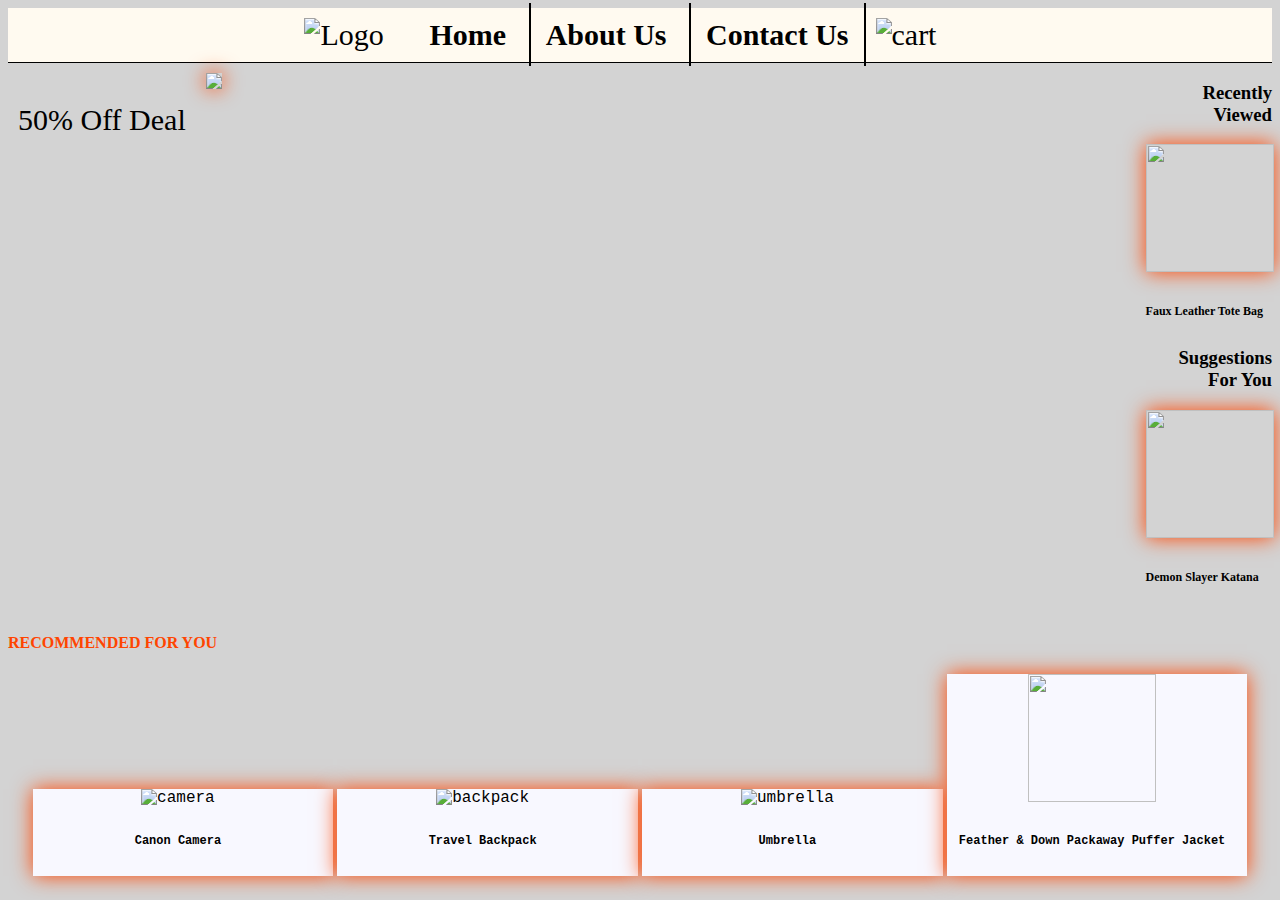
==== index.html @ d6dad086 "Homepage modification" ====
<!DOCTYPE html>
<html>
<head>
	<meta charset="utf-8">
	<meta name="viewport" content="width=device-width, initial-scale=1">
	<title>Homepage Project</title>
	<style>
		#one {
			background-color:floralwhite;
			font-family:verdana;
			font-size:30px;
			display: flex;
			justify-content: center;
			align-items:center;
			border-bottom: 1px solid black;
		}
		.code {
			font-family:courier;
			display: inline-block;
			width: 23%;
			background-color: ghostwhite;
			padding-right: 10px;
			border: 2px black;
			box-shadow: 0 0 20px orangered;
		}
		.center {
			text-align: center;
		}
		.vertical-line {
			border-right: 2px solid black;
			text-decoration: none;
			color:black;
			padding: 15px;
		}
		.two {
			text-align: center;
		}
		#color {
			color: orangered;
		}
		.text {
			text-align: right;
		}
		.bag {
			text-align: right;
		}
		.pic {
			width: 10vw;
			height: 10vw;
		}
		.fontsize {
			font-size: 12px;
		}
		.bodycolor {
			background-color: lightgray;
		}
		.picsize {
			width: 80%;
			border: 2pz orangered;
			box-shadow: 0 0 20px orangered;
		}
		.bcolor {
			background-color: ghostwhite;
		}
		.float {
			display: float;
		}
		.container {
			display: flex;
		}
		.deal {
			flex-grow: 0;
			padding: 10px;
		}
		.image {
			flex-grow: 0;
			padding: 10px;
		}
		.left {
			float: left;
			width: 90%;
		}
		.right {
			float: right;
			width: 10%;
		}
		.size {
			font-size: 30px;
		}
		.recom {
			width: 100px;
		}
		.shadow {
			border: 2px orangered;
			box-shadow: 0 0 20px orangered;
		}

	</style>
</head>
<body class="bodycolor">
		
	<div id="one">
		<img src="https://logos-world.net/wp-content/uploads/2020/05/Huawei-Logo.jpg" alt="Logo" class="recom">
		
		<div class='image'>
			<a href="" class="vertical-line">
				<b>Home</b>
			</a>
			<a href="" class="vertical-line">
				<b>About Us</b>
			</a>
			<a href="" class="vertical-line">
				<b>Contact Us</b>
			</a>
		</div>
		<img src="https://t3.ftcdn.net/jpg/03/14/84/68/360_F_314846831_5jJsC7Us9obgwMjRDqFhs04dodzvnZvi.jpg" alt="cart" class="recom">
	</div>
	<div class="float">
		<div class="container left">
			<div>
				<p class="deal size">
					50% Off Deal
				</p>
			</div>
			<div class="image">
				<img src="https://fxposed.co.uk/Images/No%20Watermark/PVC%20Shoes/A2242H/A2242H-TAN/IMG_2739.JPG" class="picsize shadow">
			</div>
		</div>
		<div class="right">
			<h3 class="text">
			Recently Viewed
			</h3>
			<img src="https://marksandspencer.com.ph/cdn/shop/products/SD_01_T01_1026C_Y0_X_EC_90.jpg?v=1673598246" class="pic shadow">
			<h6 class="fontsize">
				Faux Leather Tote Bag
			</h6>
			<h3 class="text">
			Suggestions For You
			</h3>
			<img src="https://img.ws.mms.shopee.ph/c438d37d10b96dd28d0baac00fede011" class="pic shadow">
			<h6 class="fontsize">
				Demon Slayer Katana
			</h6>
		</div>
	</div>
	<div style="clear: both;">
		
	</div>
	<h4 id="color">
			RECOMMENDED FOR YOU
	</h4>
	<div class="center">
		<div class="code">
			<img src="https://i0.wp.com/photoline.shop/wp-content/uploads/2022/09/1653353121_1708099.jpg?fit=500%2C500&ssl=1" alt="camera" class="pic center">
			<h6 class="fontsize">
				Canon Camera
			</h6>
		</div>
		<div class="code">
			<img src="https://dynamic.zacdn.com/tNSBDDVzeFZi7xIef-rbaQp54uo=/filters:quality(70):format(webp)/https://static-ph.zacdn.com/p/aoking-0375-9571862-1.jpg" alt="backpack" class="pic center">
			<h6 class="fontsize">
				Travel Backpack
			</h6>
		</div>
		<div class="code">
			<img src="https://www.ikea.com/ph/en/images/products/knalla-umbrella-foldable-black__0920159_pe786876_s5.jpg" alt="umbrella" class="pic center">
			<h6 class="fontsize">
				Umbrella
			</h6>
		</div>
		<div class="code">
			<img src="https://marksandspencer.com.ph/cdn/shop/products/SD_01_T49_4486_Y0_X_EC_90.jpg?v=1665552360" class="pic center">
			<h6 class="fontsize">
				Feather & Down Packaway Puffer Jacket
			</h6>
		</div>


	</div>
</body>
</html>
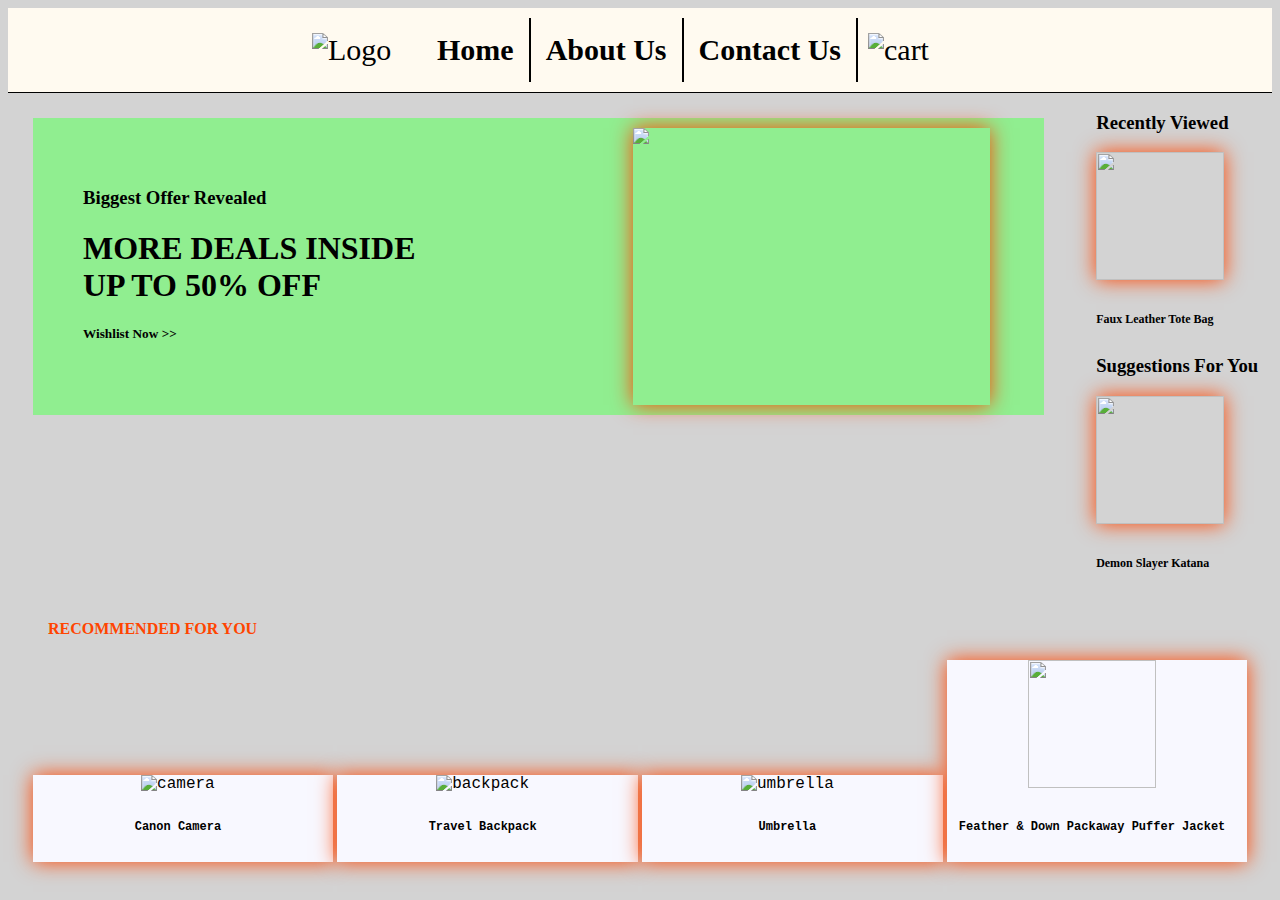
==== commit 1639a6a0: ":recycle: added some style to  the design of homepage" ====
--- a/index.html
+++ b/index.html
@@ -73,16 +73,17 @@
 			padding: 10px;
 		}
 		.image {
-			flex-grow: 0;
+			display: inline-flex;
+			justify-content: center;
 			padding: 10px;
 		}
 		.left {
 			float: left;
-			width: 90%;
+			width: 80%;
 		}
 		.right {
 			float: right;
-			width: 10%;
+			width: 15%;
 		}
 		.size {
 			font-size: 30px;
@@ -116,37 +117,47 @@
 		<img src="https://t3.ftcdn.net/jpg/03/14/84/68/360_F_314846831_5jJsC7Us9obgwMjRDqFhs04dodzvnZvi.jpg" alt="cart" class="recom">
 	</div>
 	<div class="float">
-		<div class="container left">
-			<div>
-				<p class="deal size">
-					50% Off Deal
-				</p>
+		<div class="container left" style="background-color: lightgreen; margin: 25px;">
+			<div style="width: 50%; display: flex; align-items: center; padding: 50px;">
+				<div>
+					<h3>Biggest Offer Revealed</h4>
+					<h1>MORE DEALS INSIDE <br>
+						UP TO 50% OFF
+					</h2>
+					<h5>Wishlist Now >></h5>
+				</div>
 			</div>
-			<div class="image">
+			<div class="image" style="width:50%">
 				<img src="https://fxposed.co.uk/Images/No%20Watermark/PVC%20Shoes/A2242H/A2242H-TAN/IMG_2739.JPG" class="picsize shadow">
 			</div>
 		</div>
-		<div class="right">
-			<h3 class="text">
-			Recently Viewed
-			</h3>
-			<img src="https://marksandspencer.com.ph/cdn/shop/products/SD_01_T01_1026C_Y0_X_EC_90.jpg?v=1673598246" class="pic shadow">
-			<h6 class="fontsize">
-				Faux Leather Tote Bag
-			</h6>
-			<h3 class="text">
-			Suggestions For You
-			</h3>
-			<img src="https://img.ws.mms.shopee.ph/c438d37d10b96dd28d0baac00fede011" class="pic shadow">
-			<h6 class="fontsize">
-				Demon Slayer Katana
-			</h6>
+		<div class="right" style="display: inline-flex; justify-content: center;">
+			<div>
+				<h3>
+					Recently Viewed
+				</h3>
+				<div>
+					<img src="https://marksandspencer.com.ph/cdn/shop/products/SD_01_T01_1026C_Y0_X_EC_90.jpg?v=1673598246" class="pic shadow">
+					<h6 class="fontsize">
+						Faux Leather Tote Bag
+					</h6>
+				</div>
+				<h3>
+					Suggestions For You
+				</h3>
+				<div>
+					<img src="https://img.ws.mms.shopee.ph/c438d37d10b96dd28d0baac00fede011" class="pic shadow">
+					<h6 class="fontsize">
+						Demon Slayer Katana
+					</h6>
+				</div>
+			</div>
 		</div>
 	</div>
 	<div style="clear: both;">
 		
 	</div>
-	<h4 id="color">
+	<h4 id="color" style="padding-left: 40px;">
 			RECOMMENDED FOR YOU
 	</h4>
 	<div class="center">
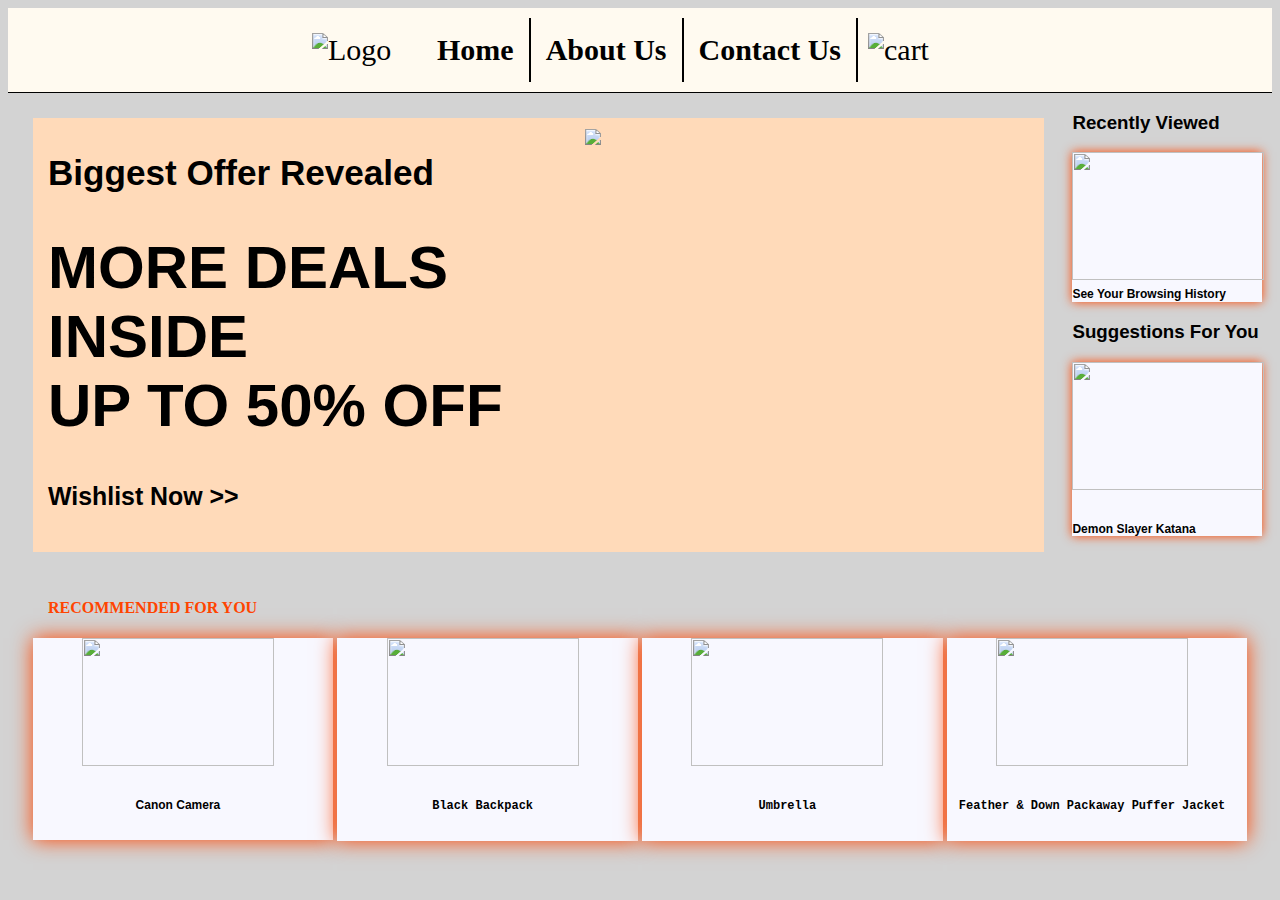
==== commit b00aae33: "added modifications in Homepage" ====
--- a/index.html
+++ b/index.html
@@ -45,7 +45,7 @@
 			text-align: right;
 		}
 		.pic {
-			width: 10vw;
+			width: 15vw;
 			height: 10vw;
 		}
 		.fontsize {
@@ -55,12 +55,8 @@
 			background-color: lightgray;
 		}
 		.picsize {
-			width: 80%;
-			border: 2pz orangered;
-			box-shadow: 0 0 20px orangered;
-		}
-		.bcolor {
-			background-color: ghostwhite;
+			width: 85%;
+			padding: 1px;
 		}
 		.float {
 			display: float;
@@ -84,6 +80,7 @@
 		.right {
 			float: right;
 			width: 15%;
+			padding-right: 10px;
 		}
 		.size {
 			font-size: 30px;
@@ -91,9 +88,30 @@
 		.recom {
 			width: 100px;
 		}
+		.size {
+			width: 50%;
+			padding-left: 15px;
+		}
+		.white {
+			background-color: ghostwhite;
+		}
+		.decor {
+			color: black;
+			text-decoration: none;
+		}
+		.four {
+			background-color: peachpuff;
+			margin: 25px;
+			
+		}
 		.shadow {
-			border: 2px orangered;
-			box-shadow: 0 0 20px orangered;
+			box-shadow: 0 0 10px orangered;
+		}
+		.font {
+			font-family: sans-serif;
+		}
+		.font1 {
+			font-family: sans-serif;
 		}
 
 	</style>
@@ -116,37 +134,37 @@
 		</div>
 		<img src="https://t3.ftcdn.net/jpg/03/14/84/68/360_F_314846831_5jJsC7Us9obgwMjRDqFhs04dodzvnZvi.jpg" alt="cart" class="recom">
 	</div>
-	<div class="float">
-		<div class="container left" style="background-color: lightgreen; margin: 25px;">
-			<div style="width: 50%; display: flex; align-items: center; padding: 50px;">
+	<div class="float font">
+		<div class="container left four ">
+			<div class="size">
 				<div>
-					<h3>Biggest Offer Revealed</h4>
+					<h3>Biggest Offer Revealed</h3>
 					<h1>MORE DEALS INSIDE <br>
 						UP TO 50% OFF
-					</h2>
+					</h1>
 					<h5>Wishlist Now >></h5>
 				</div>
 			</div>
-			<div class="image" style="width:50%">
-				<img src="https://fxposed.co.uk/Images/No%20Watermark/PVC%20Shoes/A2242H/A2242H-TAN/IMG_2739.JPG" class="picsize shadow">
+			<div class="image size">
+				<img src="C:\Users\GREGORIO FAMILY\Desktop\PROGRAM\IMG_2739-removebg-preview.png" class="picsize">
 			</div>
 		</div>
-		<div class="right" style="display: inline-flex; justify-content: center;">
+		<div class="right">
 			<div>
 				<h3>
 					Recently Viewed
 				</h3>
-				<div>
-					<img src="https://marksandspencer.com.ph/cdn/shop/products/SD_01_T01_1026C_Y0_X_EC_90.jpg?v=1673598246" class="pic shadow">
-					<h6 class="fontsize">
-						Faux Leather Tote Bag
-					</h6>
+				<div class="white shadow">
+					<img src="C:\Users\GREGORIO FAMILY\Downloads\png-clipart-handbag-messenger-bags-women-bag-luggage-bags-orange-removebg-preview.png" class="pic">
+					<a href=""class="fontsize decor">
+						<b>See Your Browsing History</b>
+					</a>
 				</div>
 				<h3>
 					Suggestions For You
 				</h3>
-				<div>
-					<img src="https://img.ws.mms.shopee.ph/c438d37d10b96dd28d0baac00fede011" class="pic shadow">
+				<div class="white shadow">
+					<img src="C:\Users\GREGORIO FAMILY\Downloads\sword-removebg-preview.png" class="pic">
 					<h6 class="fontsize">
 						Demon Slayer Katana
 					</h6>
@@ -161,26 +179,26 @@
 			RECOMMENDED FOR YOU
 	</h4>
 	<div class="center">
+		<div class="code font1">
+			<img src="C:\Users\GREGORIO FAMILY\Downloads\camear-removebg-preview.png" class="pic center">
+			<h6 class="fontsize">
+				Canon Camera
+			</h6>
+		</div>
 		<div class="code">
-			<img src="https://i0.wp.com/photoline.shop/wp-content/uploads/2022/09/1653353121_1708099.jpg?fit=500%2C500&ssl=1" alt="camera" class="pic center">
-			<h6 class="fontsize">
-				Canon Camera
+			<img src="C:\Users\GREGORIO FAMILY\Downloads\backpack-removebg-preview.png" class="pic center">
+			<h6 class="fontsize">
+				Black Backpack
 			</h6>
 		</div>
 		<div class="code">
-			<img src="https://dynamic.zacdn.com/tNSBDDVzeFZi7xIef-rbaQp54uo=/filters:quality(70):format(webp)/https://static-ph.zacdn.com/p/aoking-0375-9571862-1.jpg" alt="backpack" class="pic center">
-			<h6 class="fontsize">
-				Travel Backpack
+			<img src="C:\Users\GREGORIO FAMILY\Downloads\umbrella-removebg-preview.png" class="pic center">
+			<h6 class="fontsize">
+				Umbrella
 			</h6>
 		</div>
 		<div class="code">
-			<img src="https://www.ikea.com/ph/en/images/products/knalla-umbrella-foldable-black__0920159_pe786876_s5.jpg" alt="umbrella" class="pic center">
-			<h6 class="fontsize">
-				Umbrella
-			</h6>
-		</div>
-		<div class="code">
-			<img src="https://marksandspencer.com.ph/cdn/shop/products/SD_01_T49_4486_Y0_X_EC_90.jpg?v=1665552360" class="pic center">
+			<img src="C:\Users\GREGORIO FAMILY\Downloads\jacket-removebg-preview.png" class="pic center">
 			<h6 class="fontsize">
 				Feather & Down Packaway Puffer Jacket
 			</h6>
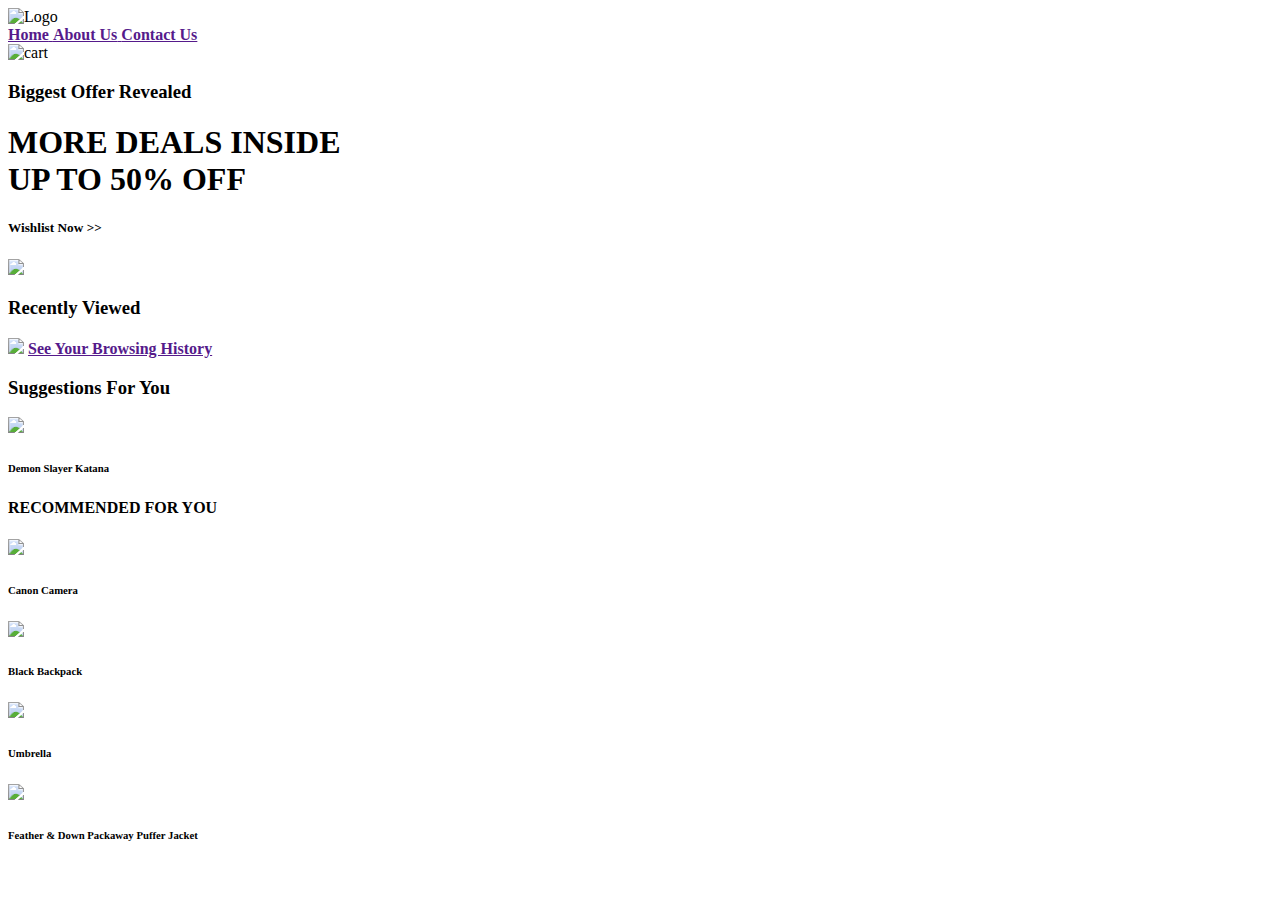
==== commit 4109d5ed: "nothing changed but styles path are switched to external from internal" ====
--- a/index.html
+++ b/index.html
@@ -4,124 +4,14 @@
 	<meta charset="utf-8">
 	<meta name="viewport" content="width=device-width, initial-scale=1">
 	<title>Homepage Project</title>
-	<style>
-		#one {
-			background-color:floralwhite;
-			font-family:verdana;
-			font-size:30px;
-			display: flex;
-			justify-content: center;
-			align-items:center;
-			border-bottom: 1px solid black;
-		}
-		.code {
-			font-family:courier;
-			display: inline-block;
-			width: 23%;
-			background-color: ghostwhite;
-			padding-right: 10px;
-			border: 2px black;
-			box-shadow: 0 0 20px orangered;
-		}
-		.center {
-			text-align: center;
-		}
-		.vertical-line {
-			border-right: 2px solid black;
-			text-decoration: none;
-			color:black;
-			padding: 15px;
-		}
-		.two {
-			text-align: center;
-		}
-		#color {
-			color: orangered;
-		}
-		.text {
-			text-align: right;
-		}
-		.bag {
-			text-align: right;
-		}
-		.pic {
-			width: 15vw;
-			height: 10vw;
-		}
-		.fontsize {
-			font-size: 12px;
-		}
-		.bodycolor {
-			background-color: lightgray;
-		}
-		.picsize {
-			width: 85%;
-			padding: 1px;
-		}
-		.float {
-			display: float;
-		}
-		.container {
-			display: flex;
-		}
-		.deal {
-			flex-grow: 0;
-			padding: 10px;
-		}
-		.image {
-			display: inline-flex;
-			justify-content: center;
-			padding: 10px;
-		}
-		.left {
-			float: left;
-			width: 80%;
-		}
-		.right {
-			float: right;
-			width: 15%;
-			padding-right: 10px;
-		}
-		.size {
-			font-size: 30px;
-		}
-		.recom {
-			width: 100px;
-		}
-		.size {
-			width: 50%;
-			padding-left: 15px;
-		}
-		.white {
-			background-color: ghostwhite;
-		}
-		.decor {
-			color: black;
-			text-decoration: none;
-		}
-		.four {
-			background-color: peachpuff;
-			margin: 25px;
-			
-		}
-		.shadow {
-			box-shadow: 0 0 10px orangered;
-		}
-		.font {
-			font-family: sans-serif;
-		}
-		.font1 {
-			font-family: sans-serif;
-		}
-
-	</style>
+	<link rel="stylesheet" type="text/css" href="C:\Users\GREGORIO FAMILY\Desktop\PROGRAM\HTML\styles.css">
 </head>
 <body class="bodycolor">
 		
 	<div id="one">
-		<img src="https://logos-world.net/wp-content/uploads/2020/05/Huawei-Logo.jpg" alt="Logo" class="recom">
+		<img src="https://logos-world.net/wp-content/uploads/2020/05/Huawei-Logo.jpg" alt="Logo" class="recom image">
 		
-		<div class='image'>
+		<div class='image '>
 			<a href="" class="vertical-line">
 				<b>Home</b>
 			</a>
@@ -175,7 +65,7 @@
 	<div style="clear: both;">
 		
 	</div>
-	<h4 id="color" style="padding-left: 40px;">
+	<h4 id="color">
 			RECOMMENDED FOR YOU
 	</h4>
 	<div class="center">
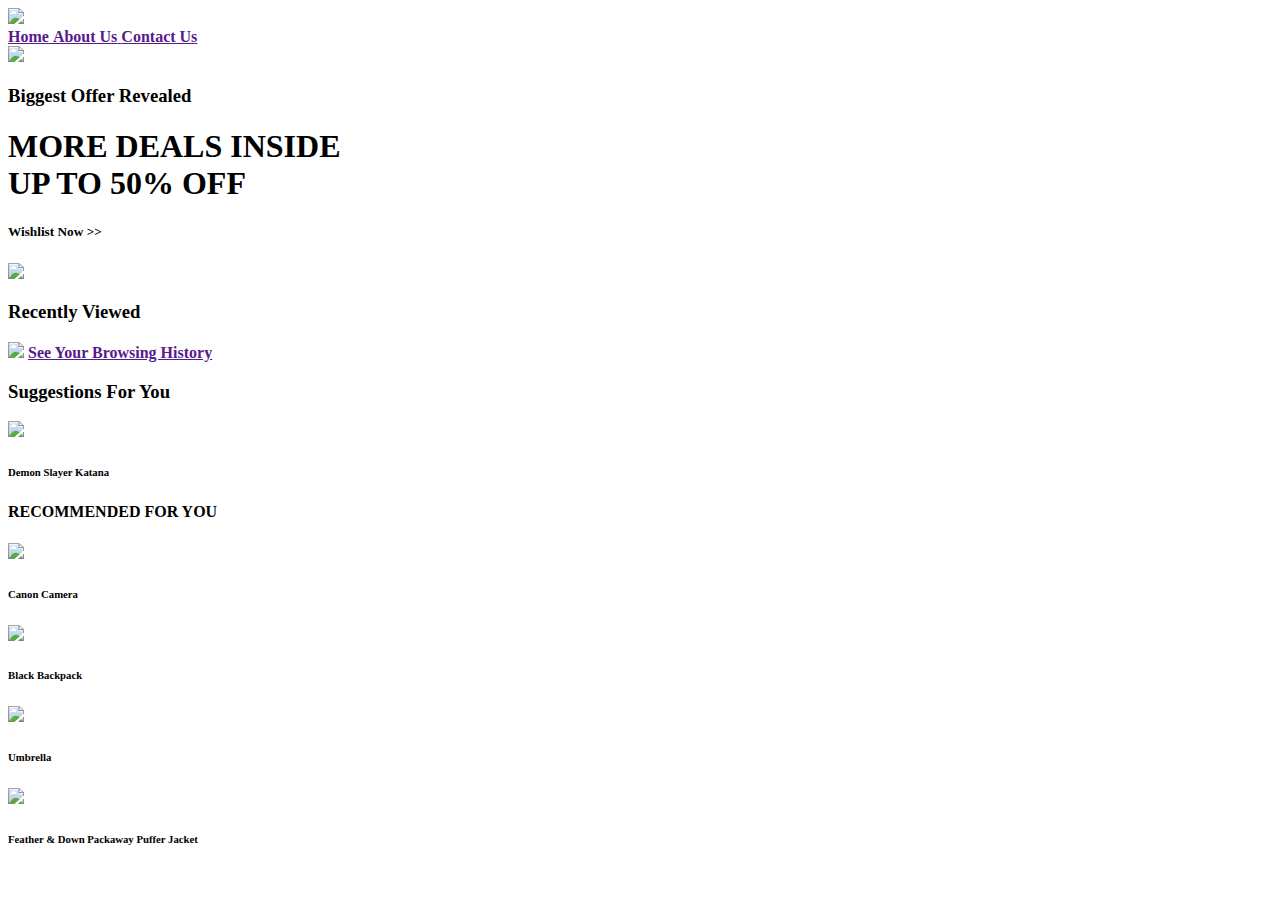
==== commit b18e4f76: "Modifications made to Homepage, possibly finished product with external stylesheet file attached" ====
--- a/index.html
+++ b/index.html
@@ -8,10 +8,10 @@
 </head>
 <body class="bodycolor">
 		
-	<div id="one">
-		<img src="https://logos-world.net/wp-content/uploads/2020/05/Huawei-Logo.jpg" alt="Logo" class="recom image">
+	<div class="one">
+		<img src="C:\Users\GREGORIO FAMILY\Downloads\huawei-removebg-preview.png" class="recom image">
 		
-		<div class='image '>
+		<div>
 			<a href="" class="vertical-line">
 				<b>Home</b>
 			</a>
@@ -22,7 +22,8 @@
 				<b>Contact Us</b>
 			</a>
 		</div>
-		<img src="https://t3.ftcdn.net/jpg/03/14/84/68/360_F_314846831_5jJsC7Us9obgwMjRDqFhs04dodzvnZvi.jpg" alt="cart" class="recom">
+		
+		<img src="C:\Users\GREGORIO FAMILY\Downloads\cart-removebg-preview.png" class="recom image">
 	</div>
 	<div class="float font">
 		<div class="container left four ">
@@ -93,8 +94,6 @@
 				Feather & Down Packaway Puffer Jacket
 			</h6>
 		</div>
-
-
 	</div>
 </body>
 </html>
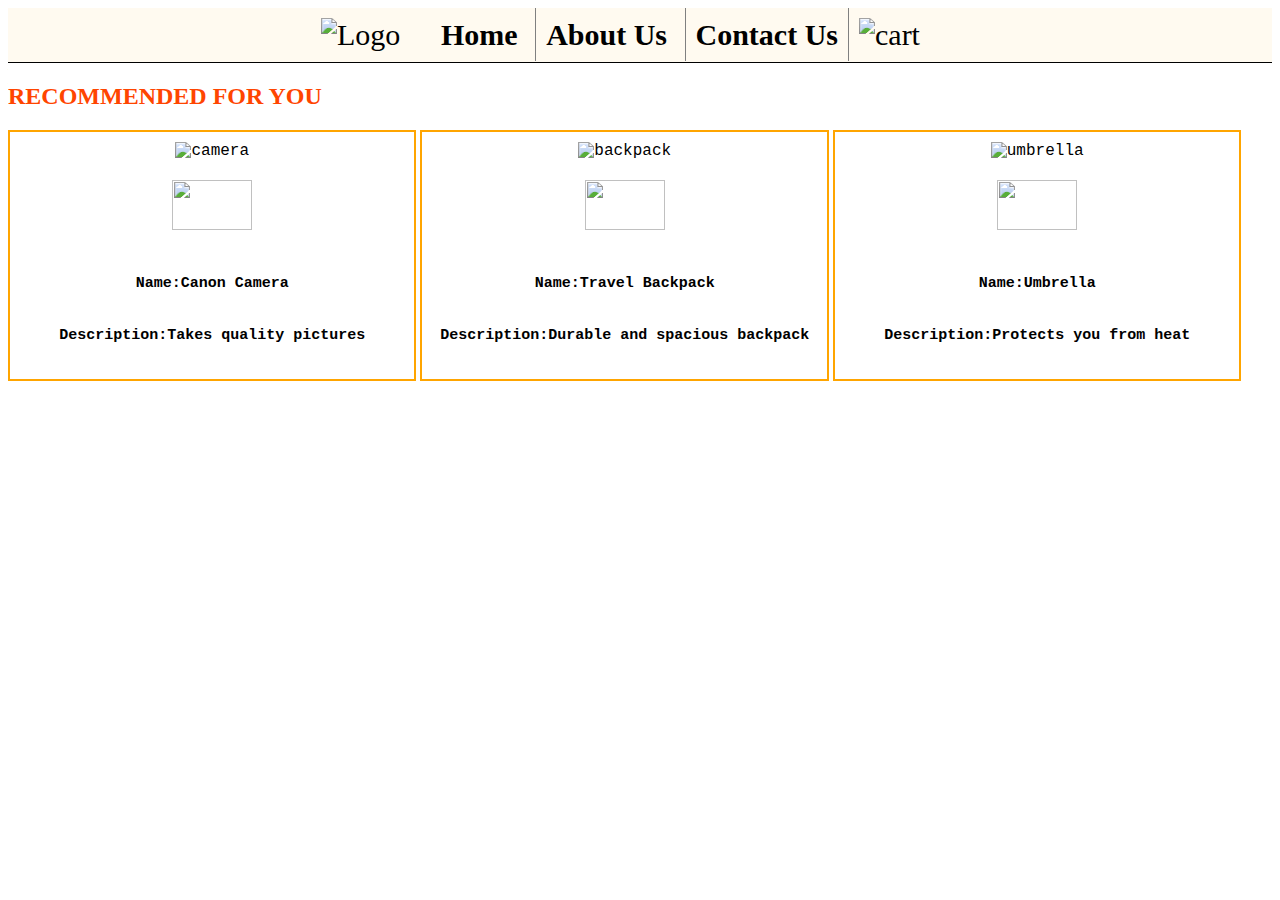
==== commit 046b17b0: "Revert "Final project of homepage, lots of changes made, external stylesheet file attached"" ====
--- a/index.html
+++ b/index.html
@@ -3,15 +3,63 @@
 <head>
 	<meta charset="utf-8">
 	<meta name="viewport" content="width=device-width, initial-scale=1">
-	<title>Homepage Project</title>
-	<link rel="stylesheet" type="text/css" href="C:\Users\GREGORIO FAMILY\Desktop\PROGRAM\HTML\styles.css">
+	<title>Homepage</title>
+	<style>
+		#one {
+			background-color:floralwhite;
+			font-family:verdana;
+			font-size:30px;
+			display: flex;
+			justify-content: center;
+			align-items:center;
+			border-bottom: 1px solid black;
+		}
+		.code {
+			border: 2px solid;
+			border-color:orange;
+			font-family:courier;
+			display:inline-block;
+			width:32%;
+			justify-content: center;
+			align-items: center;
+
+		}
+		.vertical-line {
+			border-right: 1px solid grey;
+			text-decoration: none;
+			color:black;
+			padding:10px;
+		}
+		body div img {
+			padding:10px;
+			width: 100px;
+		}
+		.two {
+			text-align: center;
+		}
+		.three {
+			width:100px;
+			height: 100px;
+		}
+		.four {
+			height: 50px;
+			width: 80px;
+		}
+		.five {
+			font-size: 15px;
+		}
+		#color {
+			color: orangered;
+		}
+
+	</style>
 </head>
-<body class="bodycolor">
+<body>
 		
-	<div class="one">
-		<img src="C:\Users\GREGORIO FAMILY\Downloads\huawei-removebg-preview.png" class="recom image">
+	<div id="one">
+		<img src="https://logos-world.net/wp-content/uploads/2020/05/Huawei-Logo.jpg" alt="Logo">
 		
-		<div>
+		<div class='image'>
 			<a href="" class="vertical-line">
 				<b>Home</b>
 			</a>
@@ -22,78 +70,44 @@
 				<b>Contact Us</b>
 			</a>
 		</div>
-		
-		<img src="C:\Users\GREGORIO FAMILY\Downloads\cart-removebg-preview.png" class="recom image">
+		<img src="https://t3.ftcdn.net/jpg/03/14/84/68/360_F_314846831_5jJsC7Us9obgwMjRDqFhs04dodzvnZvi.jpg" alt="cart" class="image">
 	</div>
-	<div class="float font">
-		<div class="container left four ">
-			<div class="size">
-				<div>
-					<h3>Biggest Offer Revealed</h3>
-					<h1>MORE DEALS INSIDE <br>
-						UP TO 50% OFF
-					</h1>
-					<h5>Wishlist Now >></h5>
-				</div>
-			</div>
-			<div class="image size">
-				<img src="C:\Users\GREGORIO FAMILY\Desktop\PROGRAM\IMG_2739-removebg-preview.png" class="picsize">
-			</div>
-		</div>
-		<div class="right">
-			<div>
-				<h3>
-					Recently Viewed
-				</h3>
-				<div class="white shadow">
-					<img src="C:\Users\GREGORIO FAMILY\Downloads\png-clipart-handbag-messenger-bags-women-bag-luggage-bags-orange-removebg-preview.png" class="pic">
-					<a href=""class="fontsize decor">
-						<b>See Your Browsing History</b>
-					</a>
-				</div>
-				<h3>
-					Suggestions For You
-				</h3>
-				<div class="white shadow">
-					<img src="C:\Users\GREGORIO FAMILY\Downloads\sword-removebg-preview.png" class="pic">
-					<h6 class="fontsize">
-						Demon Slayer Katana
-					</h6>
-				</div>
-			</div>
-		</div>
-	</div>
-	<div style="clear: both;">
-		
-	</div>
-	<h4 id="color">
+	<div>
+		<h2 id="color">
 			RECOMMENDED FOR YOU
-	</h4>
-	<div class="center">
-		<div class="code font1">
-			<img src="C:\Users\GREGORIO FAMILY\Downloads\camear-removebg-preview.png" class="pic center">
-			<h6 class="fontsize">
-				Canon Camera
+		</h2>
+		<div class="code two">
+			<img src="https://i0.wp.com/photoline.shop/wp-content/uploads/2022/09/1653353121_1708099.jpg?fit=500%2C500&ssl=1" alt="camera" class="three"><br>
+			<img src="https://media.istockphoto.com/id/909568522/vector/five-stars-rating-icon.jpg?s=612x612&w=0&k=20&c=LrG0wnIsGTJONCgEy11SdDiYNhgg5Ro_wanOtP_v_VA=" class="four">
+			<h6 class="five">
+				Name:Canon Camera
+			</h6>
+			<h6 class="five">
+				Description:Takes quality pictures
 			</h6>
 		</div>
-		<div class="code">
-			<img src="C:\Users\GREGORIO FAMILY\Downloads\backpack-removebg-preview.png" class="pic center">
-			<h6 class="fontsize">
-				Black Backpack
+		<div class="code two">
+			<img src="https://dynamic.zacdn.com/tNSBDDVzeFZi7xIef-rbaQp54uo=/filters:quality(70):format(webp)/https://static-ph.zacdn.com/p/aoking-0375-9571862-1.jpg" alt="backpack" class="three"><br>
+			<img src="https://media.istockphoto.com/id/909568522/vector/five-stars-rating-icon.jpg?s=612x612&w=0&k=20&c=LrG0wnIsGTJONCgEy11SdDiYNhgg5Ro_wanOtP_v_VA=" class="four">
+			<h6 class="five">
+				Name:Travel Backpack
+			</h6>
+			<h6 class="five">
+				Description:Durable and spacious backpack
 			</h6>
 		</div>
-		<div class="code">
-			<img src="C:\Users\GREGORIO FAMILY\Downloads\umbrella-removebg-preview.png" class="pic center">
-			<h6 class="fontsize">
-				Umbrella
+		<div class="code two">
+			<img src="https://www.ikea.com/ph/en/images/products/knalla-umbrella-foldable-black__0920159_pe786876_s5.jpg" alt="umbrella" class="three"><br>
+			<img src="https://media.istockphoto.com/id/909568522/vector/five-stars-rating-icon.jpg?s=612x612&w=0&k=20&c=LrG0wnIsGTJONCgEy11SdDiYNhgg5Ro_wanOtP_v_VA=" class="four">
+			<h6 class="five">
+				Name:Umbrella
+			</h6>
+			<h6 class="five">
+				Description:Protects you from heat
 			</h6>
 		</div>
-		<div class="code">
-			<img src="C:\Users\GREGORIO FAMILY\Downloads\jacket-removebg-preview.png" class="pic center">
-			<h6 class="fontsize">
-				Feather & Down Packaway Puffer Jacket
-			</h6>
-		</div>
+
+
 	</div>
 </body>
 </html>
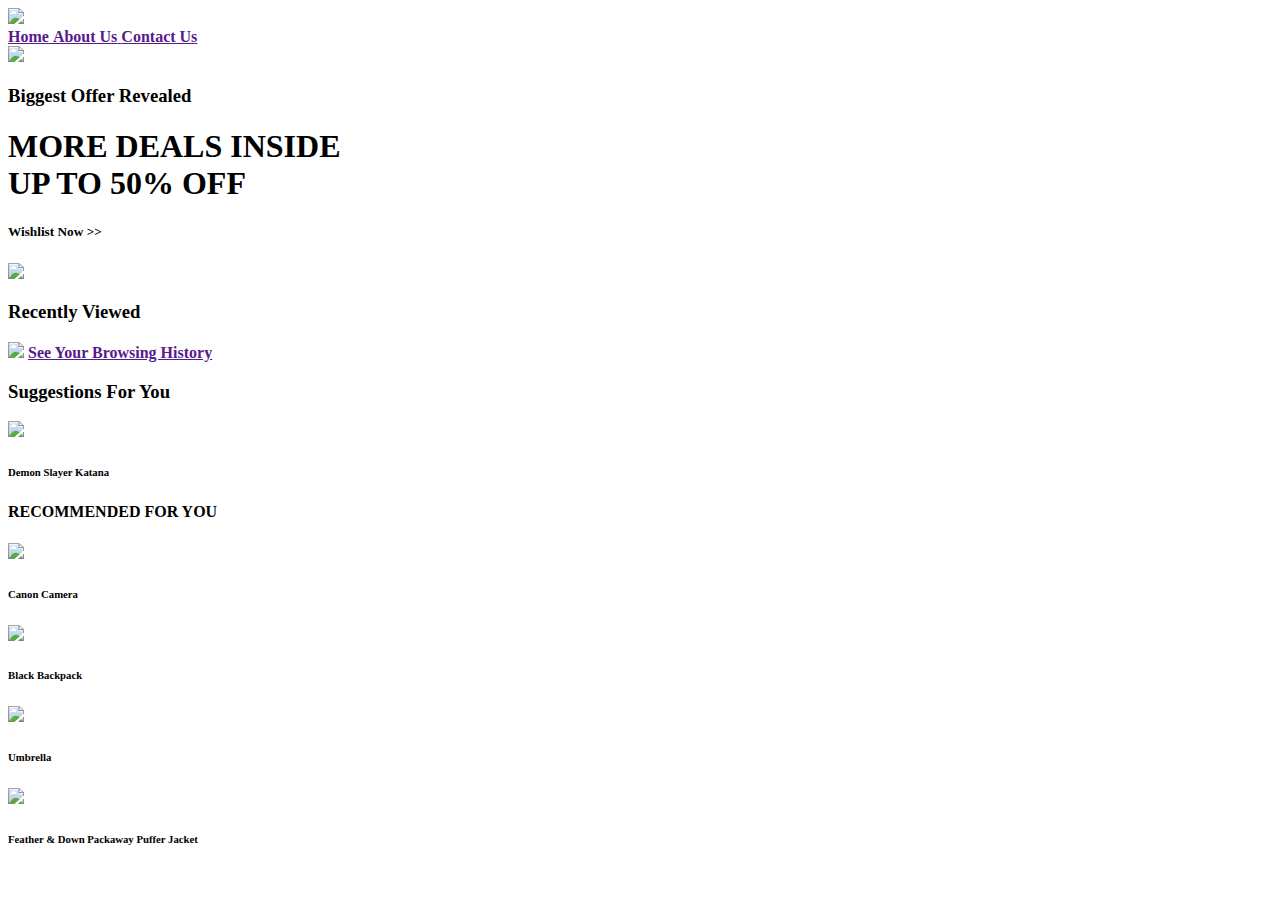
==== commit 6f173a5b: "Merge pull request #1 from Fey1412/branch1" ====
--- a/index.html
+++ b/index.html
@@ -3,63 +3,15 @@
 <head>
 	<meta charset="utf-8">
 	<meta name="viewport" content="width=device-width, initial-scale=1">
-	<title>Homepage</title>
-	<style>
-		#one {
-			background-color:floralwhite;
-			font-family:verdana;
-			font-size:30px;
-			display: flex;
-			justify-content: center;
-			align-items:center;
-			border-bottom: 1px solid black;
-		}
-		.code {
-			border: 2px solid;
-			border-color:orange;
-			font-family:courier;
-			display:inline-block;
-			width:32%;
-			justify-content: center;
-			align-items: center;
-
-		}
-		.vertical-line {
-			border-right: 1px solid grey;
-			text-decoration: none;
-			color:black;
-			padding:10px;
-		}
-		body div img {
-			padding:10px;
-			width: 100px;
-		}
-		.two {
-			text-align: center;
-		}
-		.three {
-			width:100px;
-			height: 100px;
-		}
-		.four {
-			height: 50px;
-			width: 80px;
-		}
-		.five {
-			font-size: 15px;
-		}
-		#color {
-			color: orangered;
-		}
-
-	</style>
+	<title>Homepage Project</title>
+	<link rel="stylesheet" type="text/css" href="C:\Users\GREGORIO FAMILY\Desktop\PROGRAM\HTML\styles.css">
 </head>
-<body>
+<body class="bodycolor">
 		
-	<div id="one">
-		<img src="https://logos-world.net/wp-content/uploads/2020/05/Huawei-Logo.jpg" alt="Logo">
+	<div class="one">
+		<img src="C:\Users\GREGORIO FAMILY\Downloads\huawei-removebg-preview.png" class="recom image">
 		
-		<div class='image'>
+		<div>
 			<a href="" class="vertical-line">
 				<b>Home</b>
 			</a>
@@ -70,44 +22,78 @@
 				<b>Contact Us</b>
 			</a>
 		</div>
-		<img src="https://t3.ftcdn.net/jpg/03/14/84/68/360_F_314846831_5jJsC7Us9obgwMjRDqFhs04dodzvnZvi.jpg" alt="cart" class="image">
+		
+		<img src="C:\Users\GREGORIO FAMILY\Downloads\cart-removebg-preview.png" class="recom image">
 	</div>
-	<div>
-		<h2 id="color">
+	<div class="float font">
+		<div class="container left four ">
+			<div class="size">
+				<div>
+					<h3>Biggest Offer Revealed</h3>
+					<h1>MORE DEALS INSIDE <br>
+						UP TO 50% OFF
+					</h1>
+					<h5>Wishlist Now >></h5>
+				</div>
+			</div>
+			<div class="image size">
+				<img src="C:\Users\GREGORIO FAMILY\Desktop\PROGRAM\IMG_2739-removebg-preview.png" class="picsize">
+			</div>
+		</div>
+		<div class="right">
+			<div>
+				<h3>
+					Recently Viewed
+				</h3>
+				<div class="white shadow">
+					<img src="C:\Users\GREGORIO FAMILY\Downloads\png-clipart-handbag-messenger-bags-women-bag-luggage-bags-orange-removebg-preview.png" class="pic">
+					<a href=""class="fontsize decor">
+						<b>See Your Browsing History</b>
+					</a>
+				</div>
+				<h3>
+					Suggestions For You
+				</h3>
+				<div class="white shadow">
+					<img src="C:\Users\GREGORIO FAMILY\Downloads\sword-removebg-preview.png" class="pic">
+					<h6 class="fontsize">
+						Demon Slayer Katana
+					</h6>
+				</div>
+			</div>
+		</div>
+	</div>
+	<div style="clear: both;">
+		
+	</div>
+	<h4 id="color">
 			RECOMMENDED FOR YOU
-		</h2>
-		<div class="code two">
-			<img src="https://i0.wp.com/photoline.shop/wp-content/uploads/2022/09/1653353121_1708099.jpg?fit=500%2C500&ssl=1" alt="camera" class="three"><br>
-			<img src="https://media.istockphoto.com/id/909568522/vector/five-stars-rating-icon.jpg?s=612x612&w=0&k=20&c=LrG0wnIsGTJONCgEy11SdDiYNhgg5Ro_wanOtP_v_VA=" class="four">
-			<h6 class="five">
-				Name:Canon Camera
-			</h6>
-			<h6 class="five">
-				Description:Takes quality pictures
+	</h4>
+	<div class="center">
+		<div class="code font1">
+			<img src="C:\Users\GREGORIO FAMILY\Downloads\camear-removebg-preview.png" class="pic center">
+			<h6 class="fontsize">
+				Canon Camera
 			</h6>
 		</div>
-		<div class="code two">
-			<img src="https://dynamic.zacdn.com/tNSBDDVzeFZi7xIef-rbaQp54uo=/filters:quality(70):format(webp)/https://static-ph.zacdn.com/p/aoking-0375-9571862-1.jpg" alt="backpack" class="three"><br>
-			<img src="https://media.istockphoto.com/id/909568522/vector/five-stars-rating-icon.jpg?s=612x612&w=0&k=20&c=LrG0wnIsGTJONCgEy11SdDiYNhgg5Ro_wanOtP_v_VA=" class="four">
-			<h6 class="five">
-				Name:Travel Backpack
-			</h6>
-			<h6 class="five">
-				Description:Durable and spacious backpack
+		<div class="code">
+			<img src="C:\Users\GREGORIO FAMILY\Downloads\backpack-removebg-preview.png" class="pic center">
+			<h6 class="fontsize">
+				Black Backpack
 			</h6>
 		</div>
-		<div class="code two">
-			<img src="https://www.ikea.com/ph/en/images/products/knalla-umbrella-foldable-black__0920159_pe786876_s5.jpg" alt="umbrella" class="three"><br>
-			<img src="https://media.istockphoto.com/id/909568522/vector/five-stars-rating-icon.jpg?s=612x612&w=0&k=20&c=LrG0wnIsGTJONCgEy11SdDiYNhgg5Ro_wanOtP_v_VA=" class="four">
-			<h6 class="five">
-				Name:Umbrella
-			</h6>
-			<h6 class="five">
-				Description:Protects you from heat
+		<div class="code">
+			<img src="C:\Users\GREGORIO FAMILY\Downloads\umbrella-removebg-preview.png" class="pic center">
+			<h6 class="fontsize">
+				Umbrella
 			</h6>
 		</div>
-
-
+		<div class="code">
+			<img src="C:\Users\GREGORIO FAMILY\Downloads\jacket-removebg-preview.png" class="pic center">
+			<h6 class="fontsize">
+				Feather & Down Packaway Puffer Jacket
+			</h6>
+		</div>
 	</div>
 </body>
 </html>
